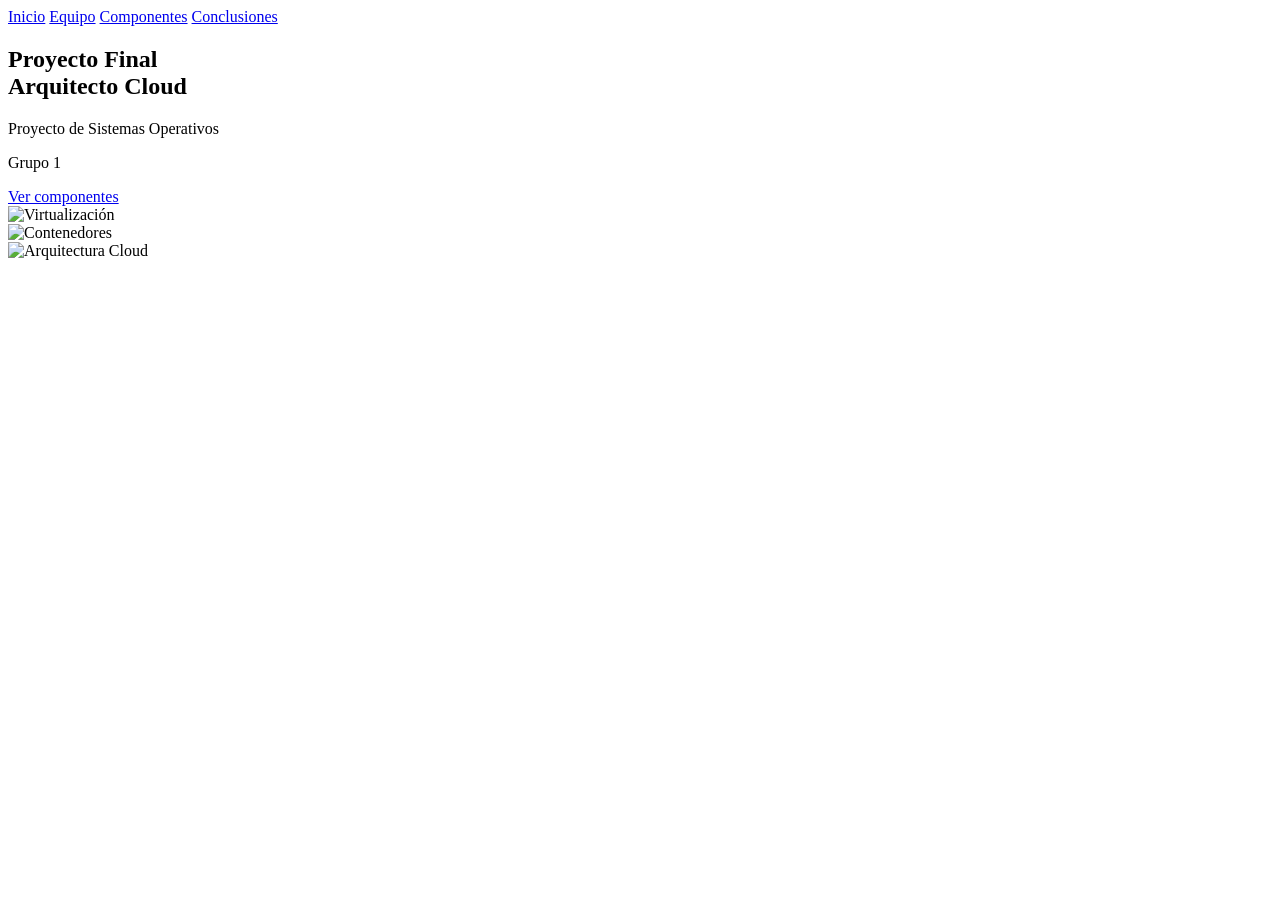
==== docs/index.html @ 0b86320d "Add files via upload" ====
<!doctype html>
<html lang="es">
  <head>
    <meta charset="UTF-8" />
    <meta name="viewport" content="width=device-width, initial-scale=1.0" />
    <link rel="stylesheet" href="/css/index.css" />
    <title>Home</title>
  </head>
  <body>
    <nav>
      <a href="index.html">Inicio</a>
      <a href="/html/equipo.html">Equipo</a>
      <a href="/html/componentes.html">Componentes</a>
      <a href="/html/conclusiones.html">Conclusiones</a>
    </nav>
    <main>
      <section>
        <div class="contenedorPrincipal">
          <div class="contenedor1">
            <h1 class="titulo">
              Proyecto Final <br />
              Arquitecto Cloud
            </h1>
            <p class="texto">Proyecto de Sistemas Operativos</p>
            <p class="texto">Grupo 1</p>
            <a class="btnComponentes" href="/html/componentes.html"
              >Ver componentes</a
            >
          </div>
          <div class="contenedor2">
            <div class="contenedorInfo">
              <img class="imgVirtualizacion" src="/src/index-componente-virtualizacion.png" alt="Virtualización" />
            </div>
            <div class="contenedorInfo">
              <img class="imgContenedores" src="/src/index-componente-contenedores.png" alt="Contenedores" />
            </div>
            <div class="contenedorInfo">
              <img class="imgArquitectura" src="/src/index-componente-arquitectura.png" alt="Arquitectura Cloud" />
            </div>
          </div>
        </div>
      </section>
    </main>
  </body>
</html>
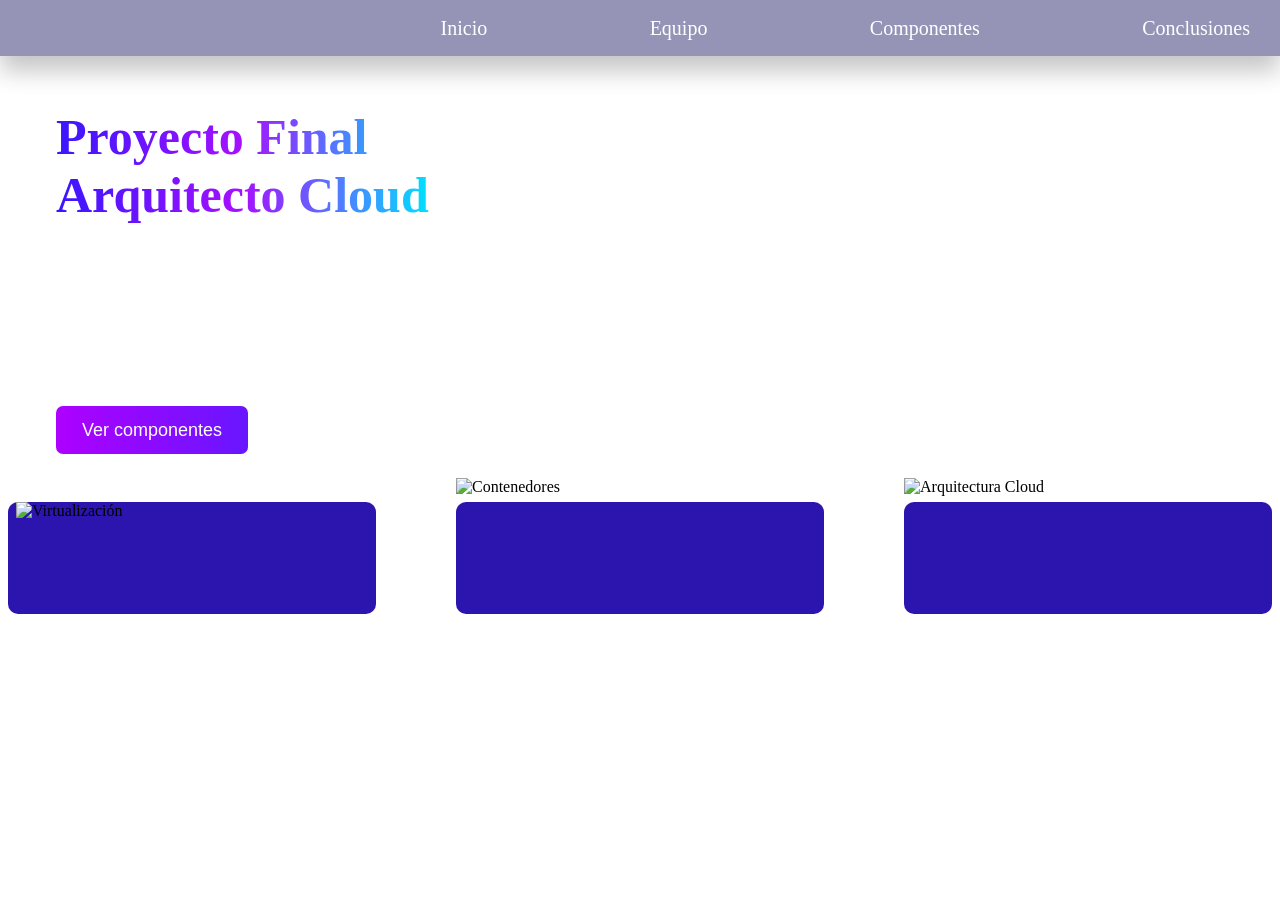
==== commit 983a37f3: "Update index.html" ====
--- a/docs/index.html
+++ b/docs/index.html
@@ -3,7 +3,7 @@
   <head>
     <meta charset="UTF-8" />
     <meta name="viewport" content="width=device-width, initial-scale=1.0" />
-    <link rel="stylesheet" href="/css/index.css" />
+    <link rel="stylesheet" href="./css/index.css" />
     <title>Home</title>
   </head>
   <body>
--- a/docs/css/index.css
+++ b/docs/css/index.css
@@ -0,0 +1,161 @@
+html,
+body {
+  height: 100%;
+  margin: 0;
+  padding: 0;
+}
+
+body {
+  background: url("/src/Img-background.png");
+  background-size: cover;
+  background-position: center;
+  background-repeat: no-repeat;
+  background-attachment: fixed;
+}
+
+nav {
+  display: flex;
+  align-items: center;
+  justify-content: flex-end;
+  width: 100%;
+  height: 3.5rem;
+  gap: 8%;
+  background: rgba(13, 8, 87, 0.432);
+  box-shadow: 0 15px 25px rgba(0, 0, 0, 0.233);
+}
+
+nav a {
+  text-decoration: none;
+  color: white;
+  font-size: 20px;
+  padding: 30px;
+}
+
+a:hover {
+  color: #ff10df;
+}
+
+/*----------------------------------- Contenedores ----------------------------------*/
+
+main {
+  display: flex;
+  align-items: center;
+  justify-content: center;
+  width: 100%;
+  height: auto;
+}
+
+section {
+  display: flex;
+  align-items: center;
+  justify-content: center;
+  width: 100%;
+  /* height: 100vh; */
+}
+
+.contenedorPrincipal {
+  display: flex;
+  flex-direction: column;
+  width: 100%;
+  height: auto;
+  /* background: white; */
+  gap: 3rem;
+  padding: 10px;
+}
+
+.contenedor1 {
+  margin-left: 3rem;
+  display: flex;
+  align-items: flex-start;
+  flex-direction: column;
+  gap: 5px;
+}
+
+.contenedor2 {
+  display: flex;
+  align-items: center;
+  justify-content: center;
+  width: 100%;
+  height: auto;
+  gap: 5rem;
+  /* background: rgb(255, 173, 173); */
+}
+
+.contenedorInfo {
+  display: flex;
+  align-items: center;
+  justify-content: center;
+  width: 23rem;
+  height: 7rem;
+  background: #2c14af;
+  border-radius: 10px;
+  cursor: pointer;
+  transition: 0.3s ease;
+}
+
+.contenedorInfo:hover {
+  transform: scale(1.1);
+  background: #2b14af5e;
+}
+
+/*----------------------------------- Contenido ----------------------------------*/
+
+/* Textos */
+
+.titulo {
+  font-size: 50px;
+  background: linear-gradient(90deg, #3916ff, #a710ff, #00e0ff);
+  -webkit-background-clip: text;
+  -webkit-text-fill-color: transparent;
+}
+
+.texto {
+  font-family: Arial, Helvetica, sans-serif;
+  color: white;
+  font-size: 20px;
+}
+
+/* Imagenes */
+
+.imgVirtualizacion {
+  display: flex;
+  width: 22rem;
+  height: 7rem;
+  object-fit: cover;
+}
+
+.imgContenedores {
+  display: flex;
+  width: 23rem;
+  height: 10rem;
+  object-fit: cover;
+}
+
+.imgArquitectura {
+  display: flex;
+  width: 23rem;
+  height: 10rem;
+}
+
+/* Boton */
+
+.btnComponentes {
+  display: flex;
+  align-items: center;
+  justify-content: center;
+  text-align: center;
+  text-decoration: none;
+  font-size: 18px;
+  width: 12rem;
+  height: 3rem;
+  font-family: Arial, Helvetica, sans-serif;
+  color: white;
+  background: linear-gradient(to right, hwb(281 0% 0%), #6816ff);
+  border-radius: 7px;
+  transition: 0.3s ease;
+}
+
+.btnComponentes:hover {
+  transform: scale(1.1);
+  background: linear-gradient(to right, hwb(281 0% 0% / 0.507), #6816ff85);
+}
